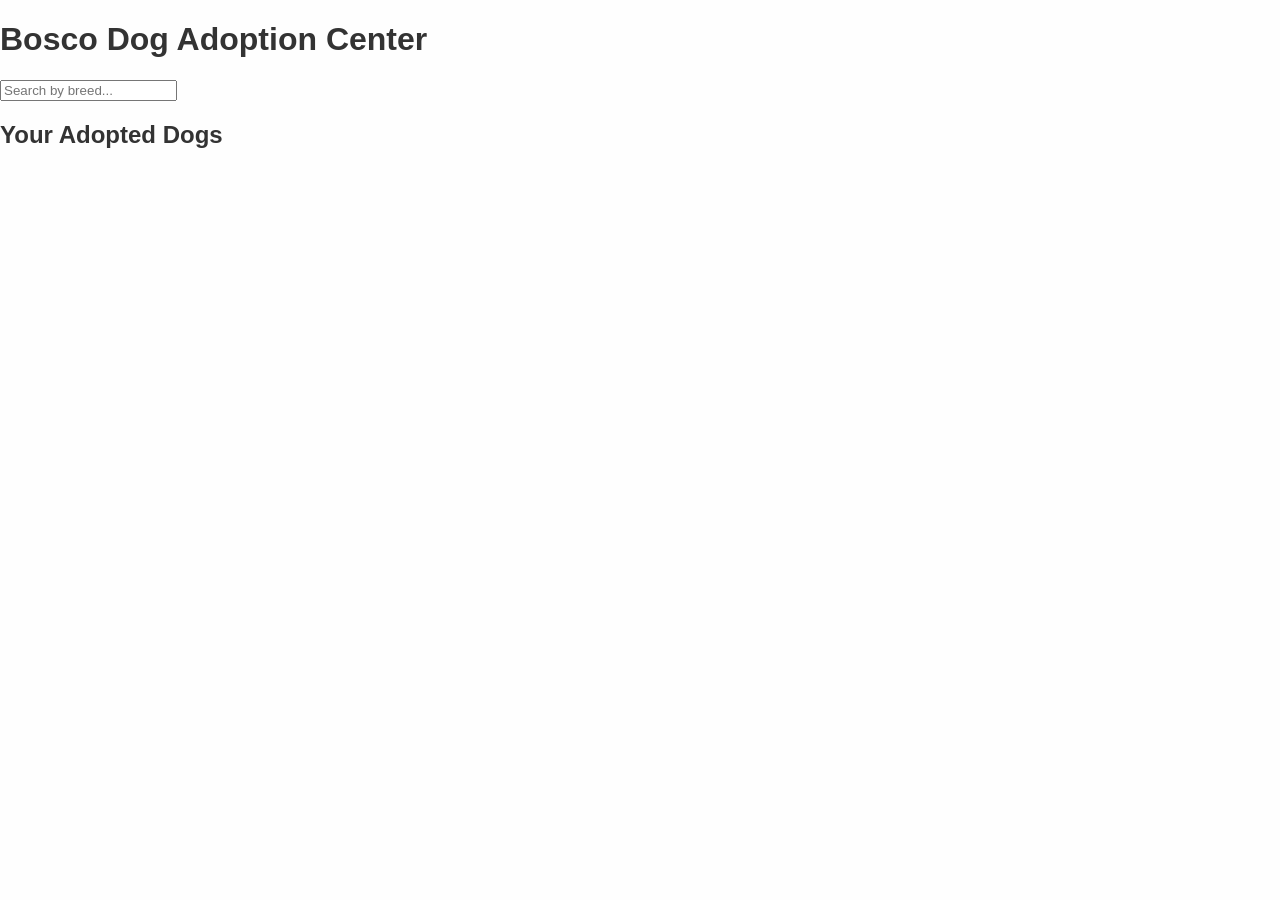
==== index.html @ 9a1f1f37 "modified" ====
<!DOCTYPE html>
<html lang="en">
<head>
  <meta charset="UTF-8" />
  <meta name="viewport" content="width=device-width, initial-scale=1.0"/>
  <title>Dog Adoption SPA</title>
  <link rel="stylesheet" href="style.css"/>
</head>
<body>
  <h1>Bosco Dog Adoption Center</h1>

  <!-- Search/filter -->
  <input type="text" id="search" placeholder="Search by breed..." />

  <!-- Dog list -->
  <section id="dog-list"></section>

  <h2>Your Adopted Dogs</h2>
  <section id="favorites"></section>

  <script src="./src/index.js"></script>
</body>
</html>
---- style.css ----
body {
  font-family: 'Segoe UI', sans-serif;
  margin: 0;
  padding: 0;
  background-color: #fefefe;
  color: #333;
}

header {
  background: #ffde59;
  padding: 1em;
  text-align: center;
}

input#searchInput {
  padding: 0.5em;
  width: 60%;
  margin-top: 1em;
  font-size: 1em;
}

button {
  padding: 0.5em 1em;
  margin: 0.5em;
  background-color: #333;
  color: white;
  border: none;
  border-radius: 6px;
  cursor: pointer;
}

button:hover {
  background-color: #555;
}

.cards-section {
  display: flex;
  flex-wrap: wrap;
  gap: 1em;
  justify-content: center;
  padding: 2em;
}

.dog-card {
  width: 250px;
  border: 1px solid #ccc;
  border-radius: 12px;
  padding: 1em;
  text-align: center;
  background-color: white;
  box-shadow: 0 4px 6px rgba(0,0,0,0.1);
}

.dog-card img {
  width: 100%;
  height: auto;
  border-radius: 8px;
}

aside {
  padding: 2em;
  background-color: #f9f9f9;
}

.dark-mode {
  background-color: #121212;
  color: #f5f5f5;
}

.dark-mode header {
  background-color: #333;
}

.dark-mode .dog-card {
  background-color: #1e1e1e;
  border-color: #444;
}

.error {
  color: red;
  font-weight: bold;
  text-align: center;
}
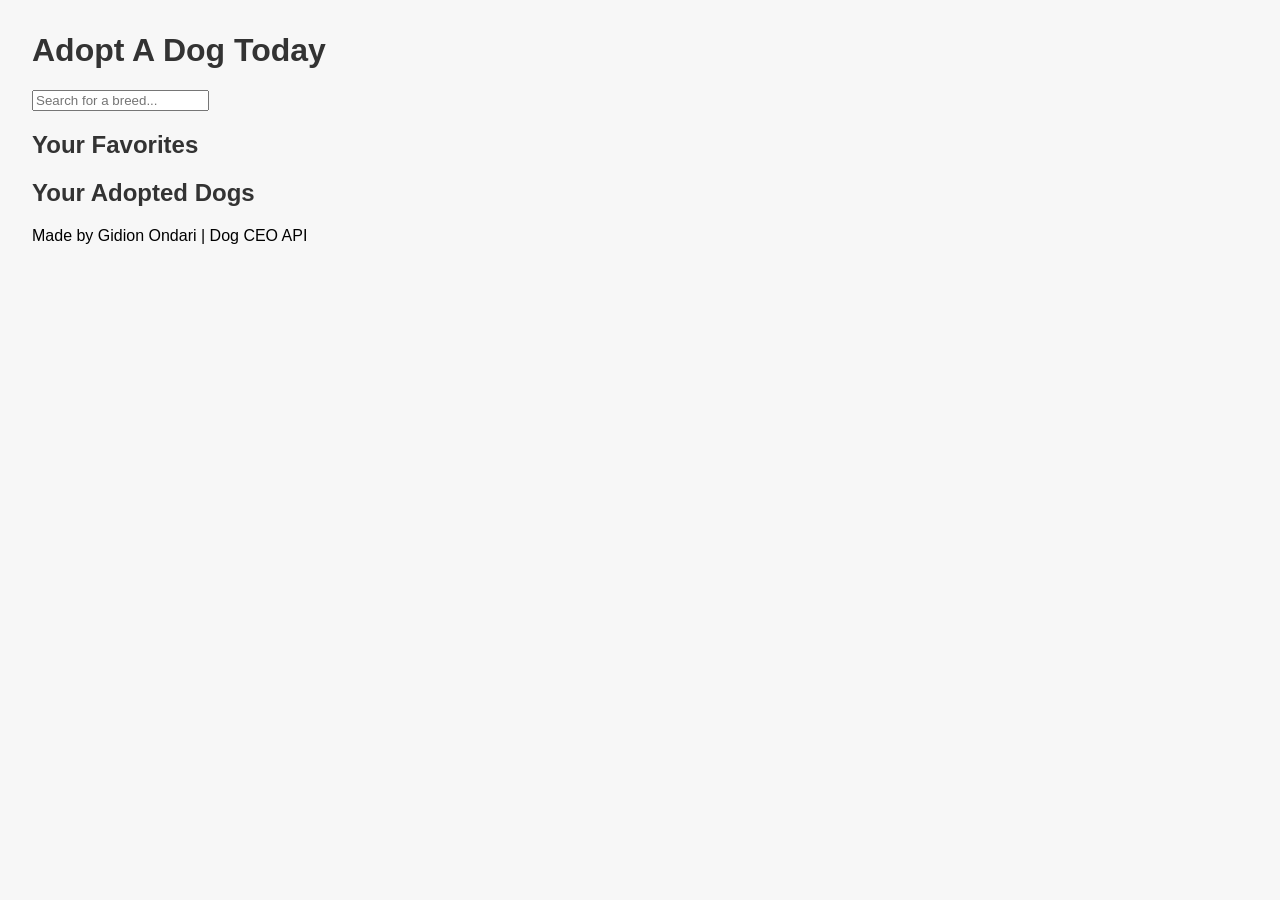
==== commit 0bf4b729: "modified" ====
--- a/index.html
+++ b/index.html
@@ -7,17 +7,30 @@
   <link rel="stylesheet" href="style.css"/>
 </head>
 <body>
-  <h1>Bosco Dog Adoption Center</h1>
+  <header>
+    <h1> Adopt A Dog Today</h1>
+    <input type="text" id="search" placeholder="Search for a breed..." />
+  </header>
 
-  <!-- Search/filter -->
-  <input type="text" id="search" placeholder="Search by breed..." />
+  <main>
+    <section id="dog-list" class="dog-grid"></section>
 
-  <!-- Dog list -->
-  <section id="dog-list"></section>
+    <section class="lists">
+      <div>
+        <h2>Your Favorites</h2>
+        <ul id="favorites-list"></ul>
+      </div>
+      <div>
+        <h2>Your Adopted Dogs</h2>
+        <ul id="adopted-list"></ul>
+      </div>
+    </section>
+  </main>
 
-  <h2>Your Adopted Dogs</h2>
-  <section id="favorites"></section>
+  <footer>
+    <p>Made by Gidion Ondari | Dog CEO API</p>
+  </footer>
 
-  <script src="./src/index.js"></script>
+  <script src="index.js"></script>
 </body>
 </html>
--- a/style.css
+++ b/style.css
@@ -1,83 +1,43 @@
 body {
-  font-family: 'Segoe UI', sans-serif;
-  margin: 0;
-  padding: 0;
-  background-color: #fefefe;
+  font-family: Arial, sans-serif;
+  margin: 2rem;
+  background: #f7f7f7;
+}
+
+h1, h2 {
   color: #333;
 }
 
-header {
-  background: #ffde59;
-  padding: 1em;
+#dog-list, #favorites {
+  display: flex;
+  flex-wrap: wrap;
+  gap: 1rem;
+}
+
+.dog-card {
+  border: 1px solid #ccc;
+  border-radius: 8px;
+  padding: 1rem;
+  background: white;
+  width: 200px;
   text-align: center;
 }
 
-input#searchInput {
-  padding: 0.5em;
-  width: 60%;
-  margin-top: 1em;
-  font-size: 1em;
+.dog-card img {
+  width: 100%;
+  border-radius: 8px;
 }
 
 button {
-  padding: 0.5em 1em;
-  margin: 0.5em;
-  background-color: #333;
+  margin-top: 0.5rem;
+  padding: 0.4rem 0.8rem;
+  border: none;
+  background: #333;
   color: white;
-  border: none;
-  border-radius: 6px;
+  border-radius: 4px;
   cursor: pointer;
 }
 
 button:hover {
-  background-color: #555;
+  background: #555;
 }
-
-.cards-section {
-  display: flex;
-  flex-wrap: wrap;
-  gap: 1em;
-  justify-content: center;
-  padding: 2em;
-}
-
-.dog-card {
-  width: 250px;
-  border: 1px solid #ccc;
-  border-radius: 12px;
-  padding: 1em;
-  text-align: center;
-  background-color: white;
-  box-shadow: 0 4px 6px rgba(0,0,0,0.1);
-}
-
-.dog-card img {
-  width: 100%;
-  height: auto;
-  border-radius: 8px;
-}
-
-aside {
-  padding: 2em;
-  background-color: #f9f9f9;
-}
-
-.dark-mode {
-  background-color: #121212;
-  color: #f5f5f5;
-}
-
-.dark-mode header {
-  background-color: #333;
-}
-
-.dark-mode .dog-card {
-  background-color: #1e1e1e;
-  border-color: #444;
-}
-
-.error {
-  color: red;
-  font-weight: bold;
-  text-align: center;
-}
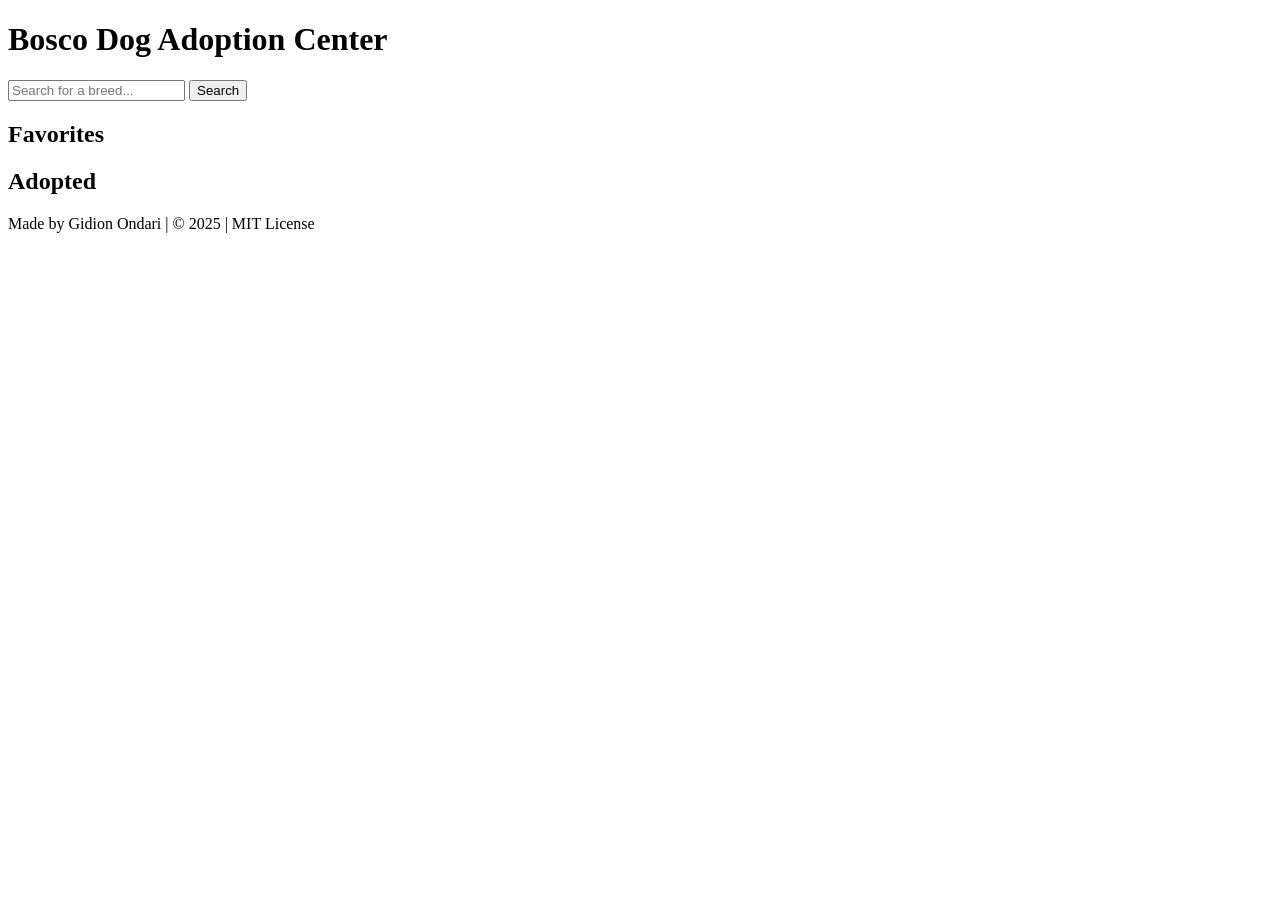
==== commit 15777f1c: "modified" ====
--- a/index.html
+++ b/index.html
@@ -4,33 +4,36 @@
   <meta charset="UTF-8" />
   <meta name="viewport" content="width=device-width, initial-scale=1.0"/>
   <title>Dog Adoption SPA</title>
-  <link rel="stylesheet" href="style.css"/>
+  <link rel="stylesheet" href="styles.css" />
 </head>
 <body>
   <header>
-    <h1> Adopt A Dog Today</h1>
-    <input type="text" id="search" placeholder="Search for a breed..." />
+    <h1 id="header-title">Bosco Dog Adoption Center</h1>
   </header>
 
   <main>
-    <section id="dog-list" class="dog-grid"></section>
+    <form id="search-form">
+      <input type="text" id="search-input" placeholder="Search for a breed..." />
+      <button type="submit">Search</button>
+    </form>
 
-    <section class="lists">
-      <div>
-        <h2>Your Favorites</h2>
-        <ul id="favorites-list"></ul>
-      </div>
-      <div>
-        <h2>Your Adopted Dogs</h2>
-        <ul id="adopted-list"></ul>
-      </div>
+    <section id="breed-list" class="dog-container"></section>
+
+    <section class="list-section">
+      <h2> Favorites</h2>
+      <ul id="favorites-list"></ul>
+    </section>
+
+    <section class="list-section">
+      <h2> Adopted</h2>
+      <ul id="adopted-list"></ul>
     </section>
   </main>
 
   <footer>
-    <p>Made by Gidion Ondari | Dog CEO API</p>
+    <p>Made by Gidion Ondari | &copy; 2025 | MIT License</p>
   </footer>
 
-  <script src="index.js"></script>
+  <script src="src/index.js"></script>
 </body>
 </html>
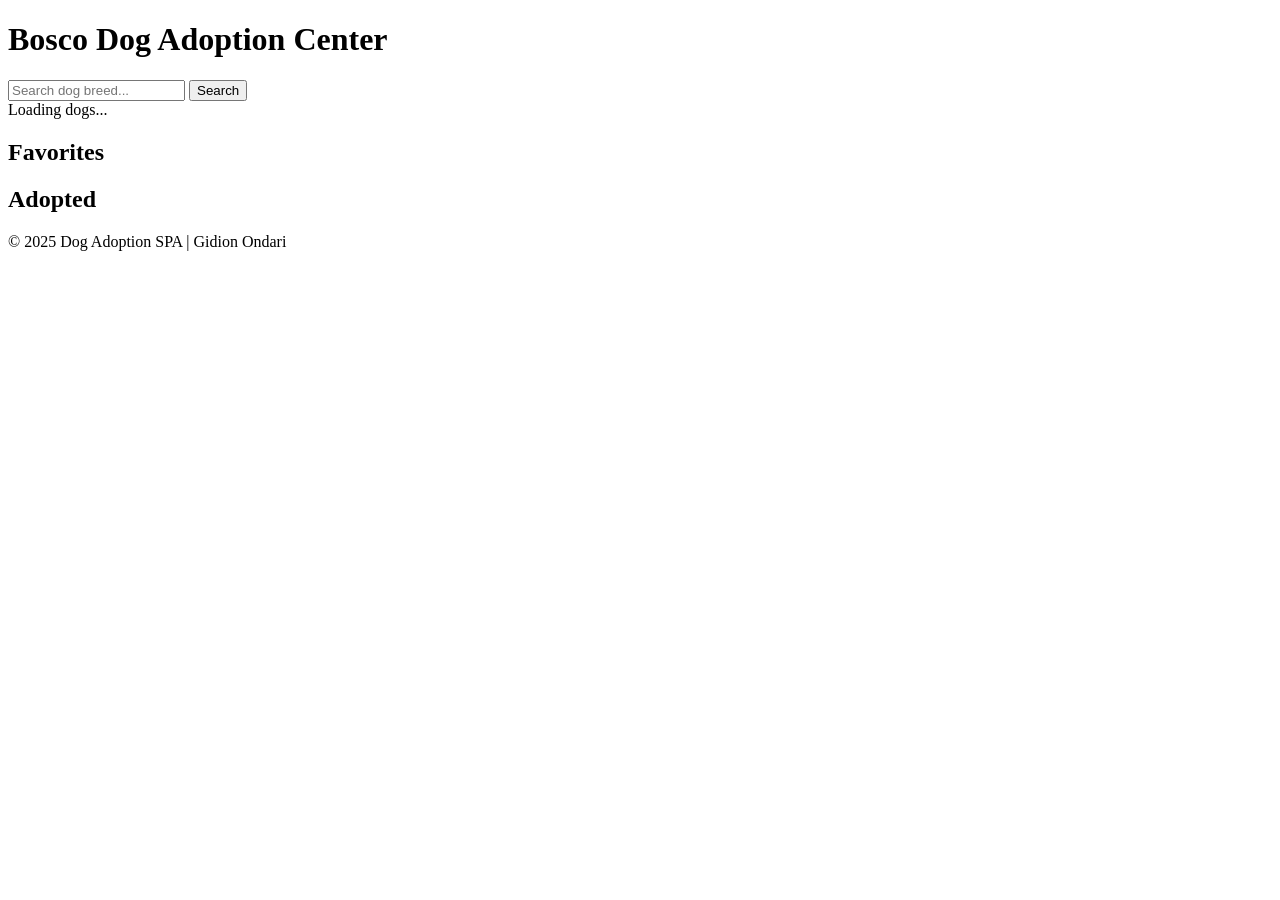
==== commit c616f762: "modified" ====
--- a/index.html
+++ b/index.html
@@ -4,7 +4,7 @@
   <meta charset="UTF-8" />
   <meta name="viewport" content="width=device-width, initial-scale=1.0"/>
   <title>Dog Adoption SPA</title>
-  <link rel="stylesheet" href="styles.css" />
+  <link rel="stylesheet" href="./styles.css"/>
 </head>
 <body>
   <header>
@@ -13,27 +13,32 @@
 
   <main>
     <form id="search-form">
-      <input type="text" id="search-input" placeholder="Search for a breed..." />
+      <input type="text" id="search-input" placeholder="Search dog breed..." />
       <button type="submit">Search</button>
     </form>
 
+    <div id="spinner" class="hidden">Loading dogs...</div>
+
     <section id="breed-list" class="dog-container"></section>
 
-    <section class="list-section">
-      <h2> Favorites</h2>
-      <ul id="favorites-list"></ul>
-    </section>
+    <aside class="lists-section">
+      <div class="list-box">
+        <h2>Favorites</h2>
+        <ul id="favorites-list"></ul>
+      </div>
 
-    <section class="list-section">
-      <h2> Adopted</h2>
-      <ul id="adopted-list"></ul>
-    </section>
+      <div class="list-box">
+        <h2>Adopted</h2>
+        <ul id="adopted-list"></ul>
+      </div>
+    </aside>
   </main>
 
   <footer>
-    <p>Made by Gidion Ondari | &copy; 2025 | MIT License</p>
+    <p>&copy; 2025 Dog Adoption SPA | Gidion Ondari</p>
   </footer>
 
-  <script src="src/index.js"></script>
+  <script type="module" src="./src/index.js"></script>
 </body>
 </html>
+
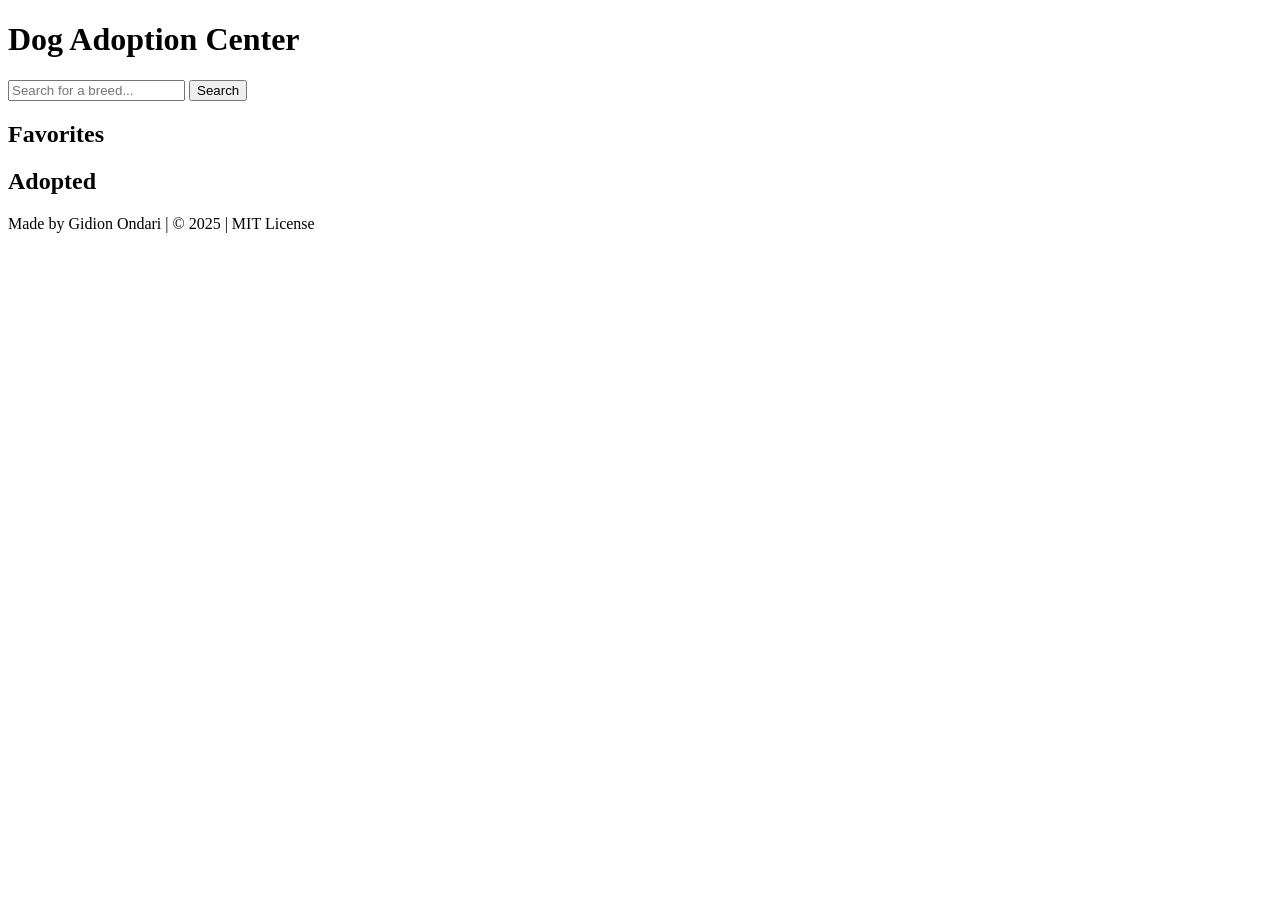
==== commit 11dd9044: "done" ====
--- a/index.html
+++ b/index.html
@@ -4,41 +4,36 @@
   <meta charset="UTF-8" />
   <meta name="viewport" content="width=device-width, initial-scale=1.0"/>
   <title>Dog Adoption SPA</title>
-  <link rel="stylesheet" href="./styles.css"/>
+  <link rel="stylesheet" href="styles.css" />
 </head>
 <body>
   <header>
-    <h1 id="header-title">Bosco Dog Adoption Center</h1>
+    <h1 id="header-title">Dog Adoption Center</h1>
   </header>
 
   <main>
     <form id="search-form">
-      <input type="text" id="search-input" placeholder="Search dog breed..." />
+      <input type="text" id="search-input" placeholder="Search for a breed..." />
       <button type="submit">Search</button>
     </form>
 
-    <div id="spinner" class="hidden">Loading dogs...</div>
-
     <section id="breed-list" class="dog-container"></section>
 
-    <aside class="lists-section">
-      <div class="list-box">
-        <h2>Favorites</h2>
-        <ul id="favorites-list"></ul>
-      </div>
+    <section class="list-section">
+      <h2>Favorites</h2>
+      <ul id="favorites-list"></ul>
+    </section>
 
-      <div class="list-box">
-        <h2>Adopted</h2>
-        <ul id="adopted-list"></ul>
-      </div>
-    </aside>
+    <section class="list-section">
+      <h2>Adopted</h2>
+      <ul id="adopted-list"></ul>
+    </section>
   </main>
 
   <footer>
-    <p>&copy; 2025 Dog Adoption SPA | Gidion Ondari</p>
+    <p>Made by Gidion Ondari | &copy; 2025 | MIT License</p>
   </footer>
 
-  <script type="module" src="./src/index.js"></script>
+  <script src="src/index.js"></script>
 </body>
 </html>
-
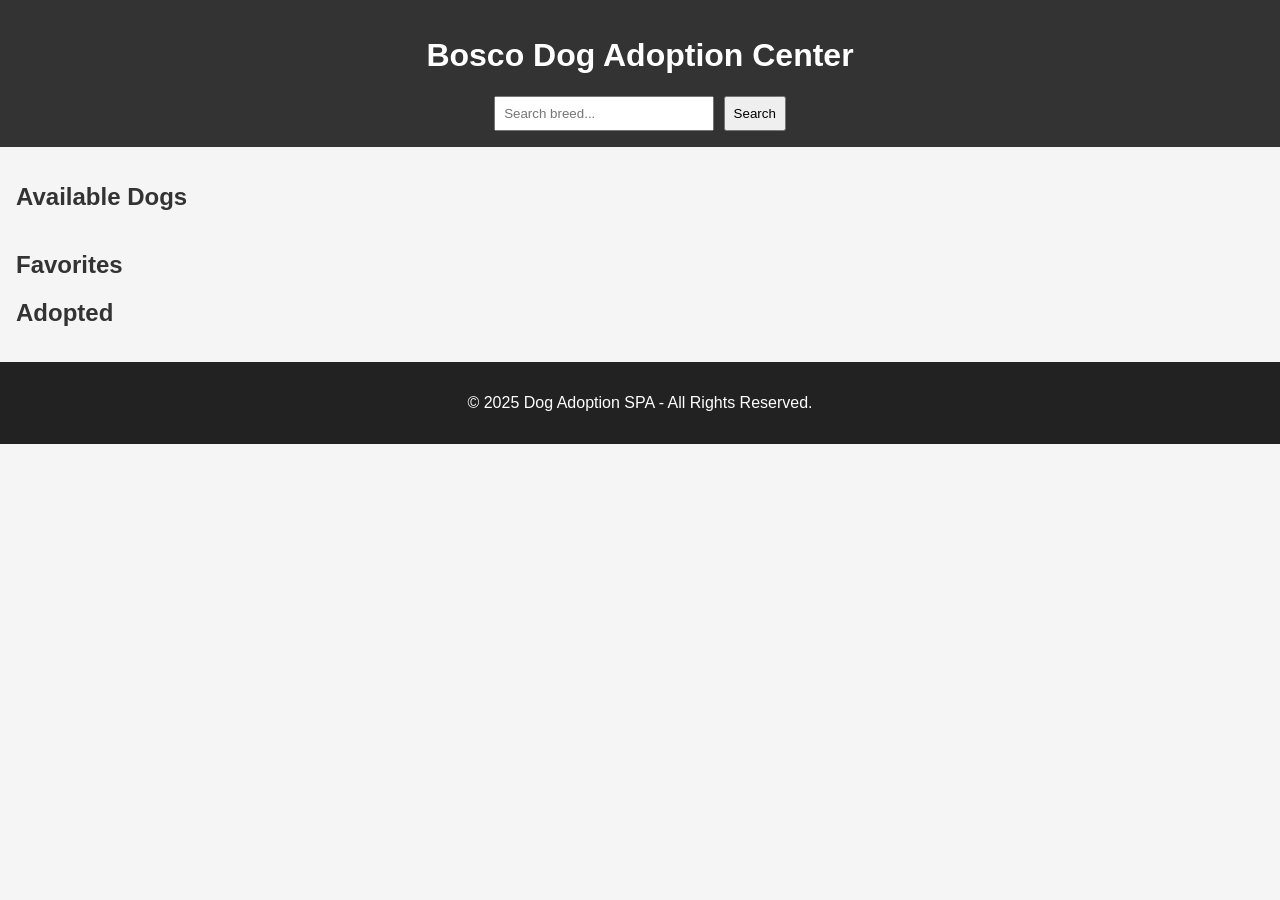
==== commit 2d943f38: "Done" ====
--- a/index.html
+++ b/index.html
@@ -4,36 +4,38 @@
   <meta charset="UTF-8" />
   <meta name="viewport" content="width=device-width, initial-scale=1.0"/>
   <title>Dog Adoption SPA</title>
-  <link rel="stylesheet" href="styles.css" />
+  <link rel="stylesheet" href="style.css" />
 </head>
 <body>
   <header>
-    <h1 id="header-title">Dog Adoption Center</h1>
+    <h1 id="header-title">Bosco Dog Adoption Center</h1>
+    <form id="search-form">
+      <input type="text" id="search-input" placeholder="Search breed..." required/>
+      <button type="submit">Search</button>
+    </form>
   </header>
 
   <main>
-    <form id="search-form">
-      <input type="text" id="search-input" placeholder="Search for a breed..." />
-      <button type="submit">Search</button>
-    </form>
+    <section id="dog-section">
+      <h2>Available Dogs</h2>
+      <div id="breed-list" class="dog-container"></div>
+    </section>
 
-    <section id="breed-list" class="dog-container"></section>
-
-    <section class="list-section">
-      <h2>Favorites</h2>
+    <section>
+      <h2>Favorites </h2>
       <ul id="favorites-list"></ul>
     </section>
 
-    <section class="list-section">
-      <h2>Adopted</h2>
+    <section>
+      <h2>Adopted </h2>
       <ul id="adopted-list"></ul>
     </section>
   </main>
 
   <footer>
-    <p>Made by Gidion Ondari | &copy; 2025 | MIT License</p>
+    <p>© 2025 Dog Adoption SPA - All Rights Reserved.</p>
   </footer>
 
-  <script src="src/index.js"></script>
+  <script src="index.js"></script>
 </body>
 </html>
--- a/style.css
+++ b/style.css
@@ -0,0 +1,86 @@
+
+body {
+  font-family: Arial, sans-serif;
+  margin: 0;
+  padding: 0;
+  background: #f5f5f5;
+}
+
+header {
+  background: #333;
+  color: white;
+  padding: 1rem;
+  text-align: center;
+}
+
+#search-form {
+  margin-top: 1rem;
+}
+
+#search-input {
+  padding: 0.5rem;
+  width: 200px;
+}
+
+button {
+  padding: 0.5rem;
+  margin-left: 5px;
+  cursor: pointer;
+}
+
+main {
+  padding: 1rem;
+}
+
+h2 {
+  color: #333;
+}
+
+.dog-container {
+  display: flex;
+  flex-wrap: wrap;
+  gap: 1rem;
+}
+
+.dog-card {
+  background: white;
+  border: 1px solid #ccc;
+  border-radius: 8px;
+  width: 200px;
+  padding: 10px;
+  text-align: center;
+}
+
+.dog-img {
+  width: 100%;
+  height: 150px;
+  object-fit: cover;
+}
+
+.dog-buttons button {
+  margin: 5px;
+}
+
+ul {
+  list-style-type: none;
+  padding: 0;
+}
+
+li {
+  margin: 5px 0;
+}
+
+.remove-btn {
+  background: transparent;
+  border: none;
+  color: red;
+  margin-left: 10px;
+  cursor: pointer;
+}
+
+footer {
+  background: #222;
+  color: white;
+  padding: 1rem;
+  text-align: center;
+}
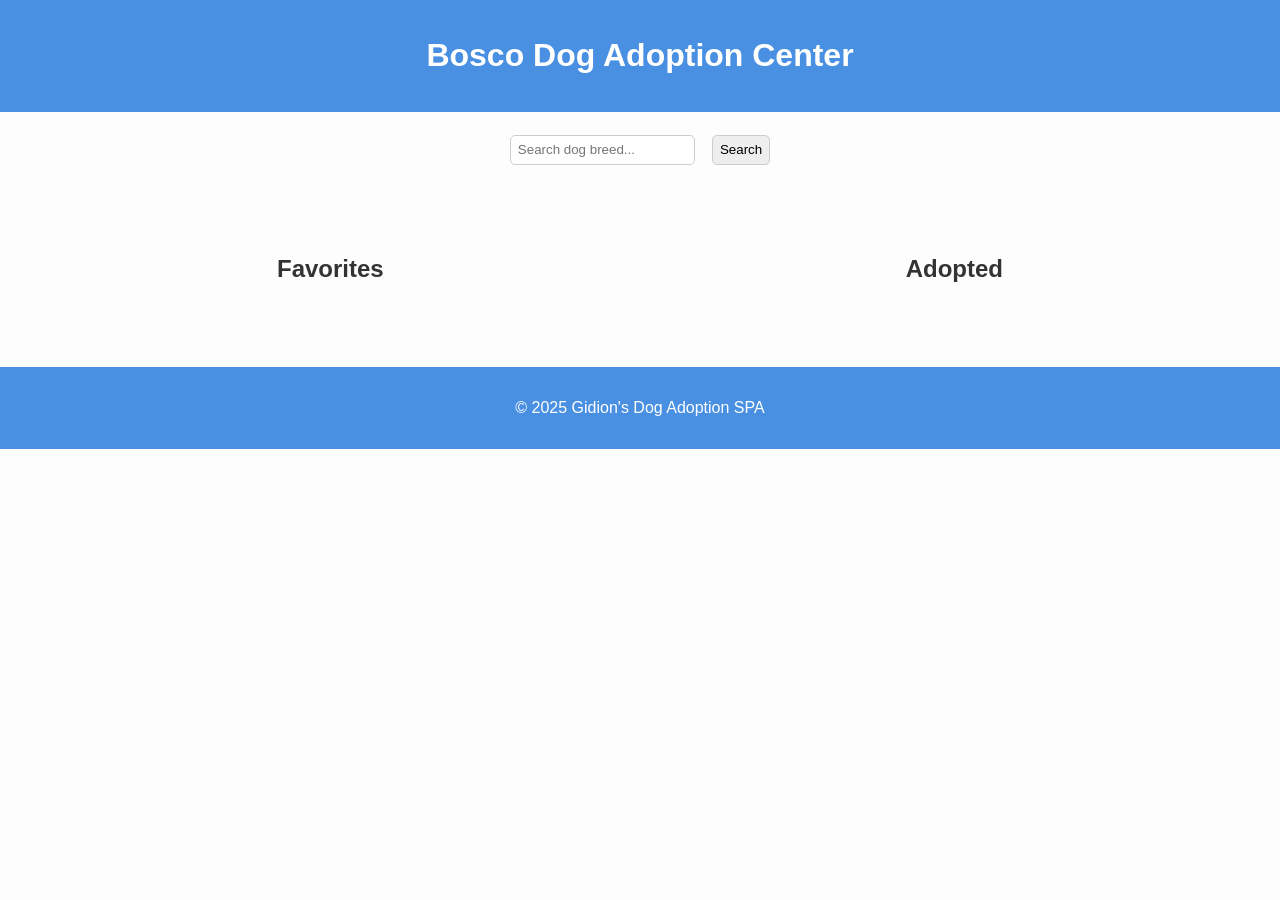
==== commit 320531c7: "Done" ====
--- a/index.html
+++ b/index.html
@@ -9,31 +9,30 @@
 <body>
   <header>
     <h1 id="header-title">Bosco Dog Adoption Center</h1>
-    <form id="search-form">
-      <input type="text" id="search-input" placeholder="Search breed..." required/>
-      <button type="submit">Search</button>
-    </form>
   </header>
 
   <main>
-    <section id="dog-section">
-      <h2>Available Dogs</h2>
-      <div id="breed-list" class="dog-container"></div>
-    </section>
+    <form id="search-form">
+      <input type="text" id="search-input" placeholder="Search dog breed..." />
+      <button type="submit">Search</button>
+    </form>
 
-    <section>
-      <h2>Favorites </h2>
-      <ul id="favorites-list"></ul>
-    </section>
+    <section id="breed-list" class="dog-list"></section>
 
-    <section>
-      <h2>Adopted </h2>
-      <ul id="adopted-list"></ul>
-    </section>
+    <div class="lists">
+      <div>
+        <h2>Favorites</h2>
+        <ul id="favorites-list"></ul>
+      </div>
+      <div>
+        <h2>Adopted</h2>
+        <ul id="adopted-list"></ul>
+      </div>
+    </div>
   </main>
 
   <footer>
-    <p>© 2025 Dog Adoption SPA - All Rights Reserved.</p>
+    <p>© 2025 Gidion's Dog Adoption SPA</p>
   </footer>
 
   <script src="index.js"></script>
--- a/style.css
+++ b/style.css
@@ -1,53 +1,46 @@
-
 body {
   font-family: Arial, sans-serif;
   margin: 0;
-  padding: 0;
-  background: #f5f5f5;
+  background-color: #fdfdfd;
+  color: #333;
 }
 
 header {
-  background: #333;
+  background-color: #4a90e2;
+  padding: 1em;
+  text-align: center;
   color: white;
-  padding: 1rem;
-  text-align: center;
-}
-
-#search-form {
-  margin-top: 1rem;
-}
-
-#search-input {
-  padding: 0.5rem;
-  width: 200px;
-}
-
-button {
-  padding: 0.5rem;
-  margin-left: 5px;
-  cursor: pointer;
 }
 
 main {
-  padding: 1rem;
+  padding: 1em;
 }
 
-h2 {
-  color: #333;
+form {
+  text-align: center;
+  margin-bottom: 2em;
 }
 
-.dog-container {
+input, button {
+  padding: 0.5em;
+  margin: 0.5em;
+  border-radius: 5px;
+  border: 1px solid #ccc;
+}
+
+.dog-list {
   display: flex;
   flex-wrap: wrap;
-  gap: 1rem;
+  justify-content: center;
+  gap: 1em;
 }
 
 .dog-card {
+  width: 200px;
   background: white;
-  border: 1px solid #ccc;
-  border-radius: 8px;
-  width: 200px;
-  padding: 10px;
+  border-radius: 10px;
+  overflow: hidden;
+  box-shadow: 0 0 8px rgba(0, 0, 0, 0.1);
   text-align: center;
 }
 
@@ -57,30 +50,27 @@
   object-fit: cover;
 }
 
-.dog-buttons button {
-  margin: 5px;
+.dog-buttons {
+  display: flex;
+  justify-content: space-around;
+  padding: 0.5em;
 }
 
-ul {
-  list-style-type: none;
-  padding: 0;
+button {
+  cursor: pointer;
+  background-color: #eee;
 }
 
-li {
-  margin: 5px 0;
-}
-
-.remove-btn {
-  background: transparent;
-  border: none;
-  color: red;
-  margin-left: 10px;
-  cursor: pointer;
+.lists {
+  display: flex;
+  justify-content: space-around;
+  margin-top: 2em;
 }
 
 footer {
-  background: #222;
+  background-color: #4a90e2;
   color: white;
-  padding: 1rem;
   text-align: center;
+  padding: 1em;
+  margin-top: 3em;
 }
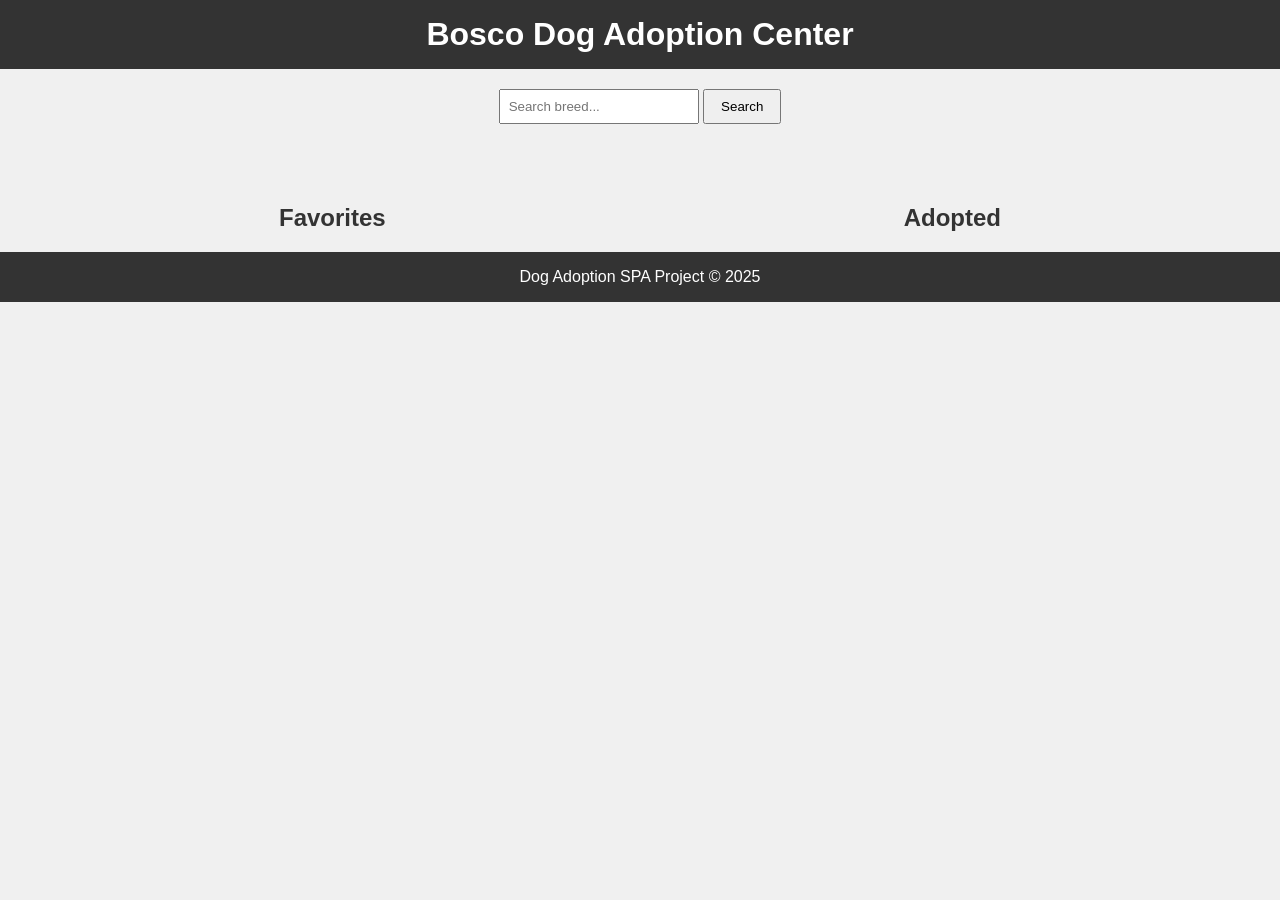
==== commit d75e9ae8: "done" ====
--- a/index.html
+++ b/index.html
@@ -12,29 +12,32 @@
   </header>
 
   <main>
-    <form id="search-form">
-      <input type="text" id="search-input" placeholder="Search dog breed..." />
-      <button type="submit">Search</button>
-    </form>
+    <section id="search">
+      <form id="search-form">
+        <input type="text" id="search-input" placeholder="Search breed..." />
+        <button type="submit">Search</button>
+      </form>
+    </section>
 
-    <section id="breed-list" class="dog-list"></section>
+    <section id="breed-list" class="dog-container"></section>
 
-    <div class="lists">
+    <section class="side-panels">
       <div>
         <h2>Favorites</h2>
         <ul id="favorites-list"></ul>
       </div>
+
       <div>
         <h2>Adopted</h2>
         <ul id="adopted-list"></ul>
       </div>
-    </div>
+    </section>
   </main>
 
   <footer>
-    <p>© 2025 Gidion's Dog Adoption SPA</p>
+    <p>Dog Adoption SPA Project &copy; 2025</p>
   </footer>
 
-  <script src="index.js"></script>
+  <script src="src/index.js"></script>
 </body>
 </html>
--- a/style.css
+++ b/style.css
@@ -1,46 +1,50 @@
+* {
+  margin: 0;
+  padding: 0;
+  box-sizing: border-box;
+}
+
 body {
-  font-family: Arial, sans-serif;
-  margin: 0;
-  background-color: #fdfdfd;
+  font-family: 'Segoe UI', sans-serif;
+  background-color: #f0f0f0;
   color: #333;
 }
 
 header {
-  background-color: #4a90e2;
-  padding: 1em;
+  background-color: #333;
+  color: #fff;
+  padding: 1rem;
   text-align: center;
-  color: white;
 }
 
-main {
-  padding: 1em;
+#search {
+  margin: 20px;
+  text-align: center;
 }
 
-form {
-  text-align: center;
-  margin-bottom: 2em;
+#search input {
+  padding: 0.5rem;
+  width: 200px;
 }
 
-input, button {
-  padding: 0.5em;
-  margin: 0.5em;
-  border-radius: 5px;
-  border: 1px solid #ccc;
+#search button {
+  padding: 0.5rem 1rem;
 }
 
-.dog-list {
+.dog-container {
   display: flex;
   flex-wrap: wrap;
+  gap: 16px;
+  padding: 20px;
   justify-content: center;
-  gap: 1em;
 }
 
 .dog-card {
+  background-color: white;
+  border-radius: 10px;
   width: 200px;
-  background: white;
-  border-radius: 10px;
-  overflow: hidden;
-  box-shadow: 0 0 8px rgba(0, 0, 0, 0.1);
+  padding: 10px;
+  box-shadow: 0 2px 5px rgba(0,0,0,0.1);
   text-align: center;
 }
 
@@ -48,29 +52,50 @@
   width: 100%;
   height: 150px;
   object-fit: cover;
+  border-radius: 6px;
 }
 
 .dog-buttons {
+  margin-top: 10px;
+}
+
+.dog-buttons button {
+  margin: 5px;
+  padding: 5px 10px;
+  border: none;
+  border-radius: 5px;
+  cursor: pointer;
+}
+
+.fav-btn {
+  background-color: pink;
+}
+
+.adopt-btn {
+  background-color: lightgreen;
+}
+
+.remove-btn {
+  background-color: lightcoral;
+  color: white;
+  border: none;
+  margin-left: 10px;
+  cursor: pointer;
+}
+
+.side-panels {
   display: flex;
   justify-content: space-around;
-  padding: 0.5em;
+  padding: 20px;
 }
 
-button {
-  cursor: pointer;
-  background-color: #eee;
-}
-
-.lists {
-  display: flex;
-  justify-content: space-around;
-  margin-top: 2em;
+.side-panels ul {
+  list-style: none;
 }
 
 footer {
-  background-color: #4a90e2;
-  color: white;
+  background-color: #333;
+  color: #fff;
   text-align: center;
-  padding: 1em;
-  margin-top: 3em;
+  padding: 1rem;
 }
